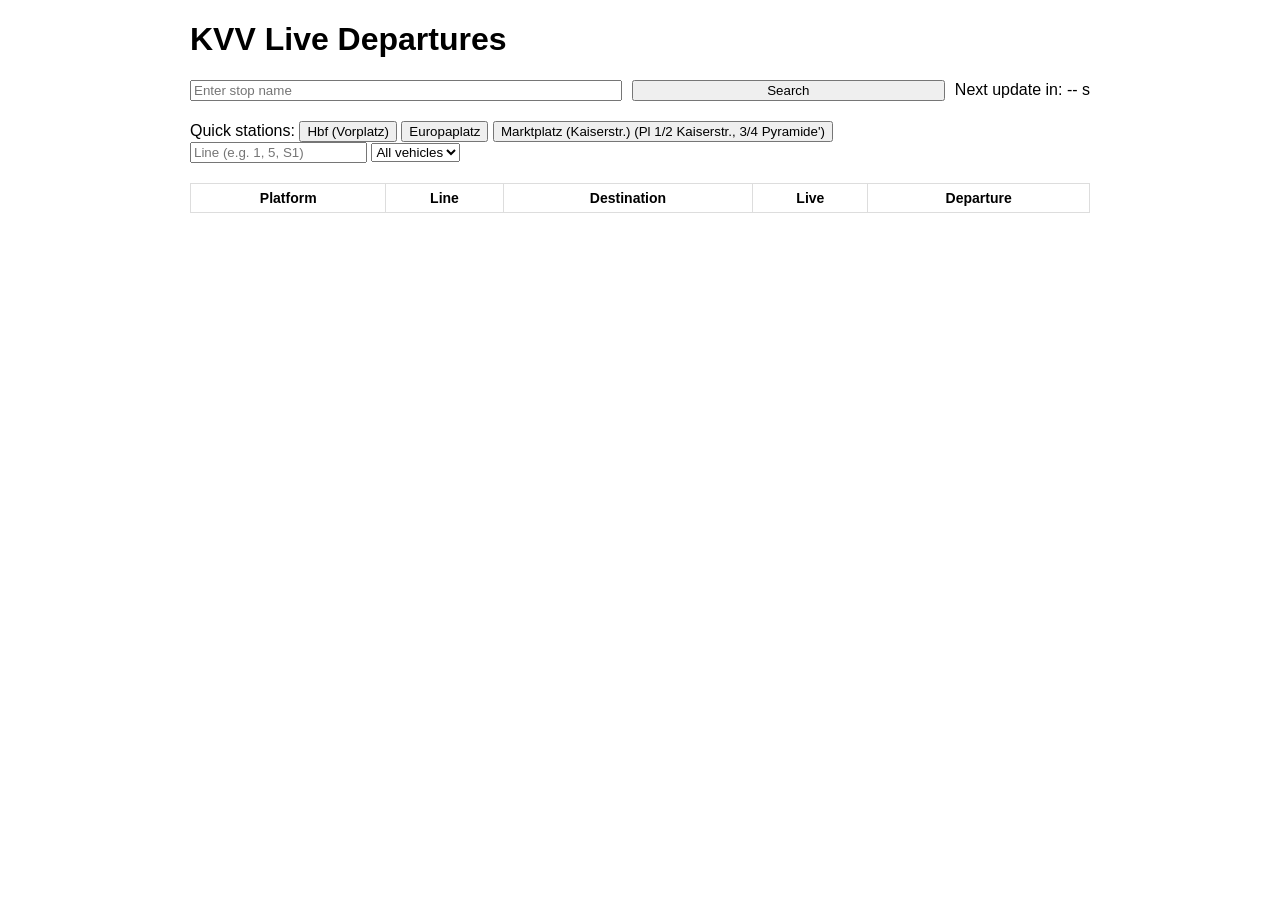
==== Templates/index.html @ bb1107d9 "Add initial implementation of KVV Live Departures app with Flask, HTML, CSS, and JavaScript" ====
<!DOCTYPE html>
<html lang="en">
<head>
    <meta charset="UTF-8">
    <meta name="viewport" content="width=device-width, initial-scale=1.0">
    <title>KVV Live Departures</title>

    <link rel="stylesheet" href="/static/style.css">
</head>
<body>

<div class="container">
    <h1>KVV Live Departures</h1>

    <!-- Search -->
    <div class="search-bar">
        <input type="text" id="stopInput" placeholder="Enter stop name">
        <button onclick="searchStop()">Search</button>
        <span id="countdown">Next update in: -- s</span>
    </div>

    <!-- Quick Stations -->
    <div class="quick-stations">
        <span>Quick stations:</span>

        <button onclick="quickSearch('Hauptbahnhof Vorplatz')">
            Hbf (Vorplatz)
        </button>

        <button onclick="quickSearch('Europaplatz')">
            Europaplatz
        </button>

        <!-- SPECIAL CASE: direct station ID  DEPRICATED--> 
		<!--
        <button onclick="quickSearchById('7001011', 'Karlsruhe, Marktplatz (Pyramide)')">
            Marktplatz (Pyramide)
        </button>
		--!>
        <button onclick="quickSearch('Marktplatz')">
            Marktplatz (Kaiserstr.) (Pl 1/2 Kaiserstr., 3/4 Pyramide')
        </button>
    </div>
	

    <!-- Filters -->
    <div class="filters">
        <input
            type="text"
            id="lineFilter"
            placeholder="Line (e.g. 1, 5, S1)"
            oninput="applyFilter()"
        >

        <select id="typeFilter" onchange="applyFilter()">
            <option value="">All vehicles</option>
            <option value="tram">Tram</option>
            <option value="bus">Bus</option>
            <option value="s">S-Bahn</option>
        </select>
    </div>

    <!-- Station name from API -->
    <h2 id="stationHeader" class="station-header"></h2>

    <!-- Departures Table -->
    <table id="departuresTable">
        <thead>
            <tr>
                <th>Platform</th>
                <th>Line</th>
                <th>Destination</th>
                <th>Live</th>
                <th>Departure</th>
            </tr>
        </thead>
        <tbody></tbody>
    </table>
</div>

<!-- Popup -->
<div id="popup" class="popup">
    <div class="popup-content">
        <span class="close" onclick="closePopup()">&times;</span>
        <h2 id="popupHeader"></h2>

        <table id="futureTable">
            <thead>
                <tr>
                    <th>Platform</th>
                    <th>Departure</th>
                    <th>Live</th>
                </tr>
            </thead>
            <tbody></tbody>
        </table>
    </div>
</div>

<script src="/static/script.js"></script>
</body>
</html>
---- static/style.css ----
/* ------------------- Mobile responsiveness ------------------- */
body {
    font-family: Arial, sans-serif;
    margin: 0;
    padding: 0 10px;
}

.container {
    max-width: 900px;
    margin: auto;
}

.search-bar {
    display: flex;
    flex-wrap: wrap;
    gap: 10px;
    align-items: center;
    margin-bottom: 20px;
}

.search-bar input,
.search-bar button,
.search-bar select {
    flex: 1 1 auto;
    min-width: 100px;
}

/* ------------------- Table ------------------- */
table {
    width: 100%;
    border-collapse: collapse;
    font-size: 14px;
}

th, td {
    border: 1px solid #ddd;
    padding: 6px;
    text-align: center;
}

tr:hover {
    background-color: #f1f1f1;
    cursor: pointer;
}

/* ------------------- Popup ------------------- */
.popup {
    display: none;
    position: fixed;
    top: 0;
    left: 0;
    width: 100%;
    height: 100%;
    background: rgba(0,0,0,0.5);
    z-index: 1000;
}

.popup-content {
    background: white;
    margin: 50px auto;
    padding: 20px;
    width: 90%;
    max-width: 500px;
    max-height: 80%;
    overflow-y: auto;
    position: relative;
    border-radius: 8px;
}

.close {
    position: absolute;
    top: 10px;
    right: 20px;
    font-size: 28px;
    cursor: pointer;
}

/* ------------------- Platform header styling ------------------- */
.platform-header {
    background-color: #f0f0f0;
    font-weight: bold;
    text-align: left;
    padding-left: 10px;
    border-top: 2px solid #ccc;
}

/* ------------------- Line icons ------------------- */
.line-icon {
    width: 20px;
    height: 20px;
    vertical-align: middle;
    margin-right: 5px;
}

/* ------------------- Hover effect ------------------- */
#departuresTable tbody tr:hover {
    background-color: #e8f0ff;
}

/* ------------------- Loading animation ------------------- */
#loading {
    display: none;
    text-align: center;
    padding: 20px 0;
}

.spinner {
    border: 4px solid #f3f3f3;
    border-top: 4px solid #3498db;
    border-radius: 50%;
    width: 30px;
    height: 30px;
    animation: spin 1s linear infinite;
    display: inline-block;
}

@keyframes spin {
    0% { transform: rotate(0deg); }
    100% { transform: rotate(360deg); }
}
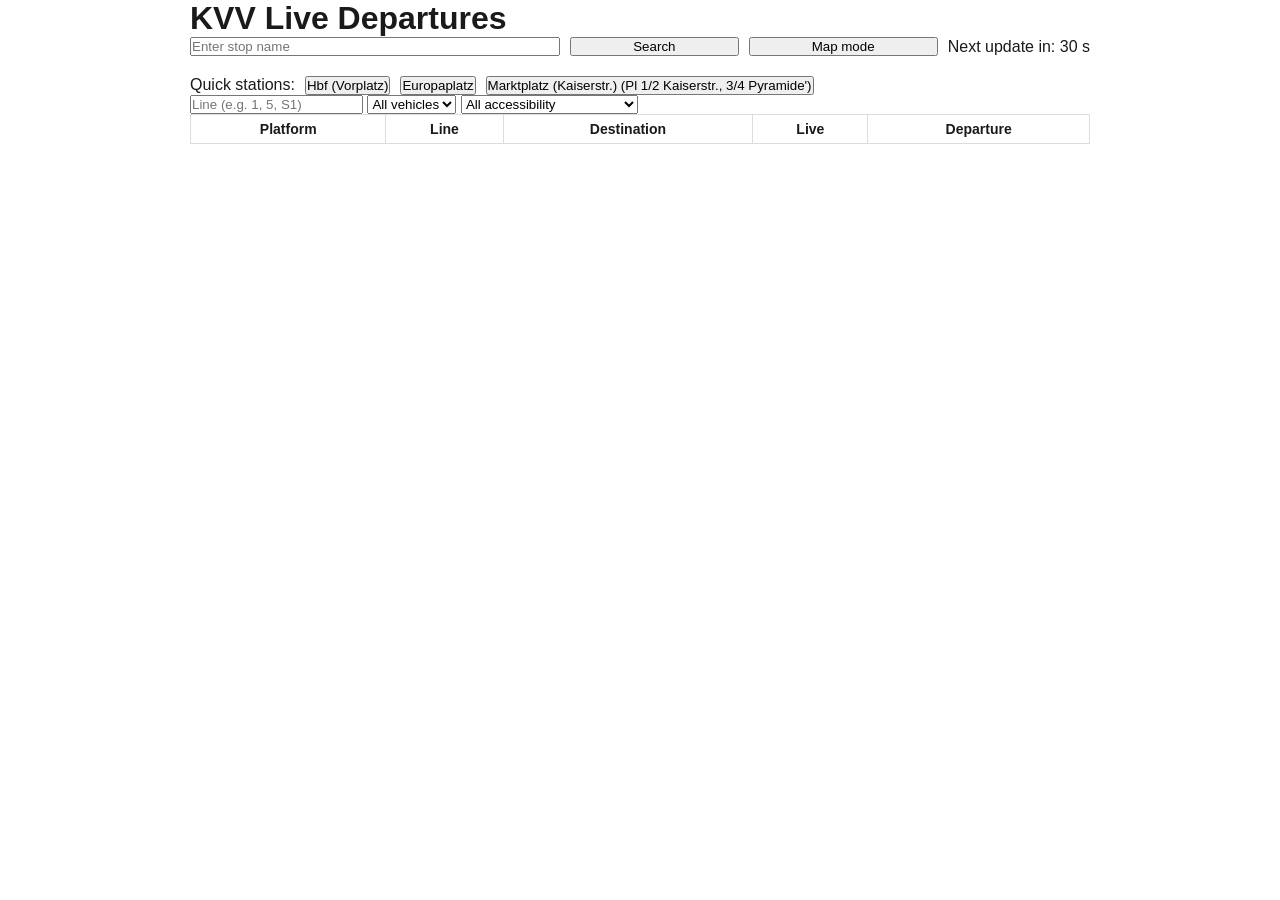
==== commit 0bf893e7: "Implement URL-based state and map-stop distance validation Co-authored-by: Fuad-R <90257746+Fuad-R@u" ====
--- a/Templates/index.html
+++ b/Templates/index.html
@@ -16,6 +16,7 @@
     <div class="search-bar">
         <input type="text" id="stopInput" placeholder="Enter stop name">
         <button onclick="searchStop()">Search</button>
+        <button onclick="setMapMode(true)">Map mode</button>
         <span id="countdown">Next update in: -- s</span>
     </div>
 
@@ -57,6 +58,12 @@
             <option value="tram">Tram</option>
             <option value="bus">Bus</option>
             <option value="s">S-Bahn</option>
+        </select>
+
+        <select id="accessibilityFilter" onchange="applyFilter()">
+            <option value="">All accessibility</option>
+            <option value="yes">Wheelchair accessible</option>
+            <option value="no">Not wheelchair accessible</option>
         </select>
     </div>
 
--- a/static/style.css
+++ b/static/style.css
@@ -1,3 +1,1341 @@
+* {
+    margin: 0;
+    padding: 0;
+    box-sizing: border-box;
+}
+
+:root {
+    --primary: #c30a37;
+    --primary-dark: #a90830;
+    --secondary: #c30a37;
+    --success: #4CAF50;
+    --danger: #ff5252;
+    --warning: #ff9800;
+
+    --bg-primary: #ffffff;
+    --bg-secondary: #f8f9fa;
+    --bg-tertiary: #f0f1f5;
+    --text-primary: #1a1a1a;
+    --text-secondary: #666666;
+    --text-tertiary: #999999;
+    --border: #e8e9f0;
+    --shadow: 0 2px 8px rgba(0, 0, 0, 0.1);
+    --shadow-lg: 0 8px 24px rgba(0, 0, 0, 0.12);
+    --announcement-bg: #fff176;
+    --announcement-text: #333333;
+    --announcement-edit-bg: rgba(0, 0, 0, 0.05);
+    --announcement-edit-hover: rgba(0, 0, 0, 0.1);
+}
+
+body.dark-mode {
+    /* Dark background colors - Deep blues and grays */
+    --bg-primary: #0f1419;
+    --bg-secondary: #1a1f2e;
+    --bg-tertiary: #252d3d;
+
+    /* Text colors - Light for contrast */
+    --text-primary: #e8eaed;
+    --text-secondary: #b0b3b8;
+    --text-tertiary: #80868b;
+
+    /* Border - Subtle dark borders */
+    --border: #2d333b;
+
+    /* Shadows - More visible in dark mode */
+    --shadow: 0 2px 8px rgba(0, 0, 0, 0.5);
+    --shadow-lg: 0 8px 24px rgba(0, 0, 0, 0.6);
+    --announcement-bg: #fdd835;
+    --announcement-text: #212121;
+    --announcement-edit-bg: rgba(0, 0, 0, 0.1);
+    --announcement-edit-hover: rgba(0, 0, 0, 0.2);
+}
+
+.header-tabs {
+    display: flex;
+    gap: 8px;
+    margin: 0 20px;
+}
+
+@media (max-width: 600px) {
+    .header-tabs {
+        margin: 0 10px;
+    }
+    .tab-btn {
+        padding: 6px 12px;
+        font-size: 14px;
+    }
+}
+
+.tab-btn {
+    background: rgba(255, 255, 255, 0.1);
+    border: 1px solid rgba(255, 255, 255, 0.2);
+    color: white;
+    padding: 8px 16px;
+    border-radius: 8px;
+    cursor: pointer;
+    font-weight: 600;
+    transition: all 0.3s;
+}
+
+.tab-btn:hover {
+    background: rgba(255, 255, 255, 0.2);
+}
+
+.tab-btn.active {
+    background: white;
+    color: var(--primary);
+}
+
+.tab-content {
+    display: none;
+}
+
+.tab-content.active {
+    display: block;
+}
+
+.announcement-bar {
+    background-color: var(--announcement-bg);
+    color: var(--announcement-text);
+    height: var(--announcement-height, auto);
+    padding: 8px 15px;
+    display: flex;
+    align-items: center;
+    justify-content: space-between;
+    overflow: hidden;
+    white-space: nowrap;
+    position: relative;
+    border-bottom: 1px solid rgba(0,0,0,0.1);
+    z-index: 10;
+}
+
+.announcement-content {
+    flex: 1;
+    overflow: hidden;
+    position: relative;
+    display: flex;
+    align-items: center;
+}
+
+#announcementText {
+    display: inline-block;
+    padding-left: 100%;
+    animation: marquee var(--announcement-speed, 20s) linear infinite;
+    font-weight: 600;
+    font-size: var(--announcement-font-size, 14px);
+}
+
+.announcement-controls {
+    display: flex;
+    gap: 5px;
+    margin-left: 10px;
+}
+
+@keyframes marquee {
+    0% { transform: translateX(0); }
+    100% { transform: translateX(-100%); }
+}
+
+.edit-announcement-btn {
+    background: var(--announcement-edit-bg);
+    border: 1px solid rgba(0, 0, 0, 0.1);
+    border-radius: 4px;
+    padding: 4px;
+    cursor: pointer;
+    display: flex;
+    align-items: center;
+    justify-content: center;
+    margin-left: 10px;
+    transition: all 0.2s;
+}
+
+.edit-announcement-btn:hover {
+    background: var(--announcement-edit-hover);
+}
+
+.edit-announcement-btn svg {
+    width: 16px;
+    height: 16px;
+    color: var(--announcement-text);
+}
+
+#map {
+    z-index: 1;
+}
+
+.locate-btn {
+    background: white;
+    border: none;
+    width: 34px;
+    height: 34px;
+    border-radius: 4px;
+    cursor: pointer;
+    display: flex;
+    align-items: center;
+    justify-content: center;
+    box-shadow: 0 1px 5px rgba(0,0,0,0.4);
+    transition: background-color 0.2s;
+}
+
+.locate-btn:hover {
+    background-color: #f4f4f4;
+}
+
+.locate-btn svg {
+    width: 20px;
+    height: 20px;
+    color: #333;
+}
+
+body.dark-mode .locate-btn {
+    background: var(--bg-secondary);
+}
+
+body.dark-mode .locate-btn svg {
+    color: var(--text-primary);
+}
+
+body.dark-mode .locate-btn:hover {
+    background-color: var(--bg-tertiary);
+}
+
+.user-location-marker {
+    background-color: #2196F3;
+    border: 2px solid white;
+    border-radius: 50%;
+    box-shadow: 0 0 0 2px rgba(33, 150, 243, 0.4);
+}
+
+.map-loading-indicator {
+    position: absolute;
+    top: 10px;
+    right: 10px;
+    z-index: 1000;
+    background: white;
+    padding: 5px 10px;
+    border-radius: 4px;
+    box-shadow: 0 1px 5px rgba(0,0,0,0.4);
+    font-size: 12px;
+    display: none;
+    align-items: center;
+    gap: 8px;
+    color: #333;
+}
+
+body.dark-mode .map-loading-indicator {
+    background: var(--bg-secondary);
+    color: var(--text-primary);
+}
+
+.map-loading-indicator .spinner {
+    width: 14px;
+    height: 14px;
+    border-width: 2px;
+    margin: 0;
+}
+
+/* Invert map colors in dark mode while keeping marker colors somewhat sane */
+body.dark-mode #map .leaflet-tile-container {
+    filter: invert(100%) hue-rotate(180deg) brightness(95%) contrast(90%);
+}
+
+.custom-station-marker {
+    background: transparent;
+    border: none;
+}
+
+body {
+    font-family: -apple-system, BlinkMacSystemFont, 'Segoe UI', Roboto, Oxygen, Ubuntu, Cantarell, sans-serif;
+    background-color: var(--bg-primary);
+    color: var(--text-primary);
+    transition: background-color 0.3s, color 0.3s;
+    overflow-x: hidden;
+}
+
+/* ==================== HEADER ==================== */
+
+.header {
+    background: #c30a37;
+    color: white;
+    padding: 20px;
+    box-shadow: var(--shadow-lg);
+    position: sticky;
+    top: 0;
+    z-index: 100;
+}
+
+.header-content {
+    max-width: 1200px;
+    margin:  auto;
+    display: flex;
+    justify-content: space-between;
+    align-items: center;
+}
+
+.app-title {
+    font-size: 28px;
+    font-weight: 700;
+    letter-spacing: -0.5px;
+    display: flex;
+    align-items: center;
+    gap: 8px;
+}
+
+.header-logo {
+    height: 32px;
+    width: auto;
+    object-fit: contain;
+}
+
+.theme-toggle {
+    background: rgba(255, 255, 255, 0.2);
+    border: none;
+    width: 44px;
+    height: 44px;
+    border-radius: 12px;
+    color: white;
+    cursor: pointer;
+    display: flex;
+    align-items: center;
+    justify-content: center;
+    transition: all 0.3s;
+}
+
+.theme-toggle:hover {
+    background: rgba(255, 255, 255, 0.3);
+    transform: scale(1.05);
+}
+
+.theme-toggle svg {
+    width: 24px;
+    height: 24px;
+}
+
+.moon-icon {
+    display: none;
+}
+
+body.dark-mode .sun-icon {
+    display: none;
+}
+
+body.dark-mode .moon-icon {
+    display: block;
+}
+
+/* ==================== MAIN CONTENT ==================== */
+
+.app-container {
+    display: flex;
+    flex-direction: column;
+    min-height: 100vh;
+}
+
+.main-content {
+    flex: 1;
+    max-width: 1200px;
+    width: 100%;
+    margin: 0 auto;
+    padding: 20px;
+}
+
+/* ==================== SEARCH SECTION ==================== */
+
+.search-section {
+    margin-bottom: 30px;
+}
+
+.search-container {
+    display: flex;
+    gap: 12px;
+    margin-bottom: 8px;
+    width: 100%;
+}
+
+.city-search-container {
+    margin-bottom: 16px;
+}
+
+.city-input {
+    padding: 10px 18px;
+    font-size: 14px;
+    border-radius: 10px;
+    background-color: var(--bg-secondary);
+}
+
+.search-container.city-search-container .favorite-btn,
+.search-container.city-search-container .home-btn {
+    padding-top: 10px;
+    padding-bottom: 10px;
+    height: 40px;
+}
+
+.search-container.city-search-container .favorite-btn svg,
+.search-container.city-search-container .home-btn svg {
+    width: 18px;
+    height: 18px;
+}
+
+.search-input-wrapper {
+    flex: 1;
+    position: relative;
+    display: flex;
+    align-items: center;
+}
+
+.search-input {
+    width: 100%;
+    padding: 14px 18px;
+    border: 2px solid var(--border);
+    border-radius: 12px;
+    font-size: 16px;
+    background-color: var(--bg-primary);
+    color: var(--text-primary);
+    transition: all 0.3s;
+}
+
+#stopInput {
+    padding-right: 75px;
+}
+
+.clear-btn {
+    position: absolute;
+    right: 12px;
+    background: none;
+    border: none;
+    font-size: 24px;
+    color: var(--text-tertiary);
+    cursor: pointer;
+    display: none;
+    align-items: center;
+    justify-content: center;
+    width: 30px;
+    height: 30px;
+    border-radius: 50%;
+    transition: all 0.2s;
+    line-height: 1;
+    padding-bottom: 2px;
+}
+
+.clear-btn:hover {
+    color: var(--text-primary);
+    background-color: var(--bg-tertiary);
+}
+
+.search-input:focus {
+    outline: none;
+    border-color: var(--primary);
+    box-shadow: 0 0 0 3px rgba(102, 126, 234, 0.1);
+}
+
+.search-btn {
+    padding: 14px 18px;
+    background: #c30a37;
+    color: white;
+    border: none;
+    border-radius: 12px;
+    cursor: pointer;
+    display: flex;
+    align-items: center;
+    justify-content: center;
+    font-weight: 600;
+    transition: all 0.3s;
+    box-shadow: var(--shadow);
+    flex-shrink: 0;
+}
+
+.search-btn:hover {
+    transform: translateY(-2px);
+    box-shadow: var(--shadow-lg);
+}
+
+.search-btn:active {
+    transform: translateY(0);
+}
+
+.search-btn svg {
+    width: 20px;
+    height: 20px;
+}
+
+.locate-me-btn-icon {
+    position: absolute;
+    right: 42px;
+    background: none;
+    border: none;
+    color: var(--text-tertiary);
+    cursor: pointer;
+    display: none;
+    align-items: center;
+    justify-content: center;
+    width: 30px;
+    height: 30px;
+    border-radius: 50%;
+    transition: all 0.2s;
+}
+
+.locate-me-btn-icon:hover {
+    color: var(--text-primary);
+    background-color: var(--bg-tertiary);
+}
+
+.locate-me-btn-icon.active {
+    color: var(--primary);
+    background-color: rgba(195, 10, 55, 0.1);
+}
+
+.locate-me-btn-icon svg {
+    width: 18px;
+    height: 18px;
+}
+
+.favorite-btn,
+.home-btn {
+    padding: 14px 18px;
+    background-color: var(--bg-tertiary);
+    border: 2px solid var(--border);
+    border-radius: 12px;
+    color: var(--text-secondary);
+    cursor: pointer;
+    display: flex;
+    align-items: center;
+    justify-content: center;
+    transition: all 0.3s;
+    flex-shrink: 0;
+}
+
+.favorite-btn:hover,
+.home-btn:hover {
+    border-color: var(--primary);
+    color: var(--primary);
+}
+
+.favorite-btn.favorite-active,
+.home-btn.home-active {
+    background-color: rgba(195, 10, 55, 0.1);
+    border-color: var(--primary);
+    color: var(--primary);
+    fill: var(--primary);
+}
+
+.favorite-btn svg,
+.home-btn svg {
+    width: 20px;
+    height: 20px;
+}
+
+.quick-stations {
+    display: flex;
+    gap: 10px;
+    flex-wrap: wrap;
+    margin-top: 12px;
+}
+
+.quick-btn {
+    padding: 10px 16px;
+    background-color: var(--bg-tertiary);
+    border: 1px solid var(--border);
+    border-radius: 8px;
+    color: var(--text-primary);
+    cursor: pointer;
+    font-size: 14px;
+    font-weight: 500;
+    transition: all 0.2s;
+}
+
+.quick-btn:hover {
+    background-color: var(--primary);
+    color: white;
+    border-color: var(--primary);
+    transform: translateY(-1px);
+}
+
+/* ==================== FILTERS SECTION ==================== */
+
+.filters-section {
+    display: flex;
+    gap: 12px;
+    margin-bottom: 24px;
+    flex-wrap: wrap;
+    align-items: center;
+}
+
+.filter-group {
+    display: flex;
+    gap: 12px;
+    flex: 1;
+    min-width: 250px;
+    align-items: center;
+}
+
+.filter-input,
+.filter-select,
+.station-dropdown {
+    padding: 12px 16px;
+    border: 2px solid var(--border);
+    border-radius: 8px;
+    background-color: var(--bg-primary);
+    color: var(--text-primary);
+    font-size: 14px;
+    transition: all 0.2s;
+}
+
+.filter-input {
+    flex: 1;
+}
+
+.filter-select,
+.station-dropdown {
+    cursor: pointer;
+}
+
+.filter-input:focus,
+.filter-select:focus,
+.station-dropdown:focus {
+    outline: none;
+    border-color: var(--primary);
+    box-shadow: 0 0 0 3px rgba(102, 126, 234, 0.1);
+}
+
+.wheelchair-toggle {
+    position: relative;
+    display: flex;
+    align-items: center;
+    gap: 8px;
+    cursor: pointer;
+    background-color: var(--bg-primary);
+    border: 2px solid var(--border);
+    padding: 8px 12px;
+    border-radius: 8px;
+    transition: all 0.3s;
+    user-select: none;
+}
+
+.wheelchair-toggle:hover {
+    border-color: var(--primary);
+}
+
+.wheelchair-toggle input {
+    position: absolute;
+    opacity: 0;
+    cursor: pointer;
+    height: 0;
+    width: 0;
+}
+
+.toggle-slider {
+    position: relative;
+    width: 36px;
+    height: 20px;
+    background-color: var(--bg-tertiary);
+    border-radius: 20px;
+    transition: 0.3s;
+}
+
+.toggle-slider:before {
+    content: "";
+    position: absolute;
+    height: 14px;
+    width: 14px;
+    left: 3px;
+    bottom: 3px;
+    background-color: white;
+    border-radius: 50%;
+    transition: 0.3s;
+    box-shadow: 0 1px 3px rgba(0,0,0,0.2);
+}
+
+.wheelchair-toggle input:checked + .toggle-slider {
+    background-color: var(--primary);
+}
+
+.wheelchair-toggle input:checked + .toggle-slider:before {
+    transform: translateX(16px);
+}
+
+.wheelchair-emoji {
+    font-size: 18px;
+    line-height: 1;
+    color: var(--text-secondary);
+    transition: color 0.3s;
+}
+
+.wheelchair-toggle input:checked ~ .wheelchair-emoji {
+    color: var(--primary);
+}
+
+.experimental-toggle-container {
+    display: flex;
+    align-items: center;
+    gap: 8px;
+    margin-left: auto;
+}
+
+.experimental-toggle {
+    position: relative;
+    display: inline-block;
+    width: 34px;
+    height: 18px;
+}
+
+.experimental-toggle input {
+    opacity: 0;
+    width: 0;
+    height: 0;
+}
+
+.experimental-toggle .toggle-slider {
+    position: absolute;
+    cursor: pointer;
+    top: 0;
+    left: 0;
+    right: 0;
+    bottom: 0;
+    background-color: var(--bg-tertiary);
+    transition: .3s;
+    border-radius: 34px;
+    border: 1px solid var(--border);
+}
+
+.experimental-toggle .toggle-slider:before {
+    position: absolute;
+    content: "";
+    height: 12px;
+    width: 12px;
+    left: 2px;
+    bottom: 2px;
+    background-color: white;
+    transition: .3s;
+    border-radius: 50%;
+}
+
+.experimental-toggle input:checked + .toggle-slider {
+    background-color: var(--primary);
+    border-color: var(--primary);
+}
+
+.experimental-toggle input:checked + .toggle-slider:before {
+    transform: translateX(16px);
+}
+
+.experimental-label {
+    font-size: 13px;
+    color: var(--text-secondary);
+    font-weight: 500;
+}
+
+body.dark-mode .wheelchair-emoji {
+    color: var(--text-primary);
+}
+
+.departure-wheelchair-icon {
+    font-size: 14px;
+    margin-left: 6px;
+    vertical-align: middle;
+}
+
+/* ==================== DEBUG SECTION ==================== */
+
+.debug-form {
+    display: flex;
+    flex-direction: column;
+}
+
+.debug-form label {
+    font-size: 14px;
+    font-weight: 600;
+    margin-bottom: 6px;
+    color: var(--text-secondary);
+}
+
+.debug-edit-btn {
+    background: none;
+    border: none;
+    cursor: pointer;
+    font-size: 14px;
+    color: var(--text-tertiary);
+    margin-left: 8px;
+    padding: 0 4px;
+    transition: color 0.2s;
+}
+
+.debug-edit-btn:hover {
+    color: var(--primary);
+}
+
+/* ==================== STATION SECTION ==================== */
+
+.station-section {
+    display: flex;
+    justify-content: space-between;
+    align-items: center;
+    margin-bottom: 24px;
+    padding-bottom: 16px;
+    border-bottom: 2px solid var(--border);
+}
+
+.station-name {
+    font-size: 28px;
+    font-weight: 700;
+    color: var(--text-primary);
+    margin: 0;
+    word-break: break-word;
+}
+
+.countdown-badge {
+    background: #c30a37;
+    color: white;
+    padding: 8px 16px;
+    border-radius: 20px;
+    font-size: 13px;
+    font-weight: 600;
+    min-width: 120px;
+    text-align: center;
+}
+
+/* ==================== LOADING ==================== */
+
+.loading-container {
+    display: none;
+    text-align: center;
+    padding: 60px 20px;
+}
+
+.spinner {
+    width: 40px;
+    height: 40px;
+    border: 3px solid var(--bg-tertiary);
+    border-top-color: var(--primary);
+    border-radius: 50%;
+    animation: spin 0.8s linear infinite;
+    margin: 0 auto 16px;
+}
+
+@keyframes spin {
+    to { transform: rotate(360deg); }
+}
+
+.loading-container p {
+    color: var(--text-secondary);
+    font-size: 14px;
+}
+
+/* ==================== DEPARTURES GRID ==================== */
+
+.departures-section {
+    margin-bottom: 40px;
+}
+
+.departures-grid {
+    display: grid;
+    grid-template-columns: repeat(auto-fit, minmax(300px, 1fr));
+    gap: 20px;
+}
+
+.platform-column {
+    background-color: var(--bg-secondary);
+    border: 1px solid var(--border);
+    border-radius: 12px;
+    overflow: hidden;
+    display: flex;
+    flex-direction: column;
+    box-shadow: var(--shadow);
+}
+
+.platform-header-title {
+    background: #c30a37;
+    color: white;
+    padding: 16px;
+    font-weight: 700;
+    font-size: 14px;
+    text-transform: uppercase;
+    letter-spacing: 0.5px;
+    text-align: center;
+    border-bottom: 2px solid var(--border);
+    display: flex;
+    align-items: center;
+    justify-content: center;
+}
+
+.platform-title-with-icons {
+    display: flex;
+    align-items: center;
+    justify-content: center;
+    gap: 12px;
+    width: 100%;
+}
+
+.platform-title-with-icons span {
+    white-space: nowrap;
+}
+
+.platform-service-icons {
+    display: flex;
+    gap: 8px;
+    align-items: center;
+}
+
+.platform-service-icon {
+    width: 24px;
+    height: 24px;
+    transition: transform 0.2s;
+}
+
+.platform-service-icon:hover {
+    transform: scale(1.1);
+}
+
+.map-popup-departures {
+    margin-top: 10px;
+    display: flex;
+    flex-direction: column;
+    gap: 10px;
+    min-width: 220px;
+}
+
+.map-popup-platform {
+    border-top: 1px solid var(--border);
+    padding-top: 8px;
+}
+
+.map-popup-platform-header {
+    display: flex;
+    align-items: center;
+    justify-content: space-between;
+}
+
+.map-popup-platform-title {
+    display: flex;
+    align-items: center;
+    gap: 8px;
+}
+
+.map-popup-platform-icons {
+    display: flex;
+    align-items: center;
+    gap: 6px;
+}
+
+.map-popup-platform-icons .platform-service-icon {
+    width: 16px;
+    height: 16px;
+}
+
+.map-popup-platform-toggle {
+    width: 100%;
+    background: none;
+    border: none;
+    padding: 0;
+    display: flex;
+    align-items: center;
+    justify-content: space-between;
+    cursor: pointer;
+    color: inherit;
+    text-align: left;
+}
+
+.map-popup-toggle-icon {
+    font-weight: 700;
+    color: var(--text-secondary);
+    padding-left: 8px;
+}
+
+.map-popup-platform-content {
+    display: none;
+    padding-top: 6px;
+}
+
+.map-popup-platform-content.is-open {
+    display: block;
+}
+
+.map-popup-departure {
+    display: flex;
+    align-items: center;
+    justify-content: space-between;
+    gap: 12px;
+    padding: 4px 0;
+}
+
+.map-popup-departure .line-info {
+    margin-bottom: 0;
+}
+
+.map-popup-line .line-number {
+    font-size: 14px;
+}
+
+.map-popup-time {
+    font-size: 16px;
+    font-weight: 700;
+    color: var(--text-primary);
+    white-space: nowrap;
+}
+
+.map-popup-loading,
+.map-popup-empty,
+.map-popup-error {
+    margin-top: 8px;
+    font-size: 12px;
+    color: var(--text-secondary);
+}
+
+.departure-card {
+    background-color: var(--bg-primary);
+    border-bottom: 1px solid var(--border);
+    border-left: 4px solid;
+    padding: 16px;
+    cursor: pointer;
+    transition: all 0.2s;
+}
+
+.departure-card:last-child {
+    border-bottom: none;
+}
+
+.departure-card:hover {
+    background-color: var(--bg-secondary);
+    transform: translateX(4px);
+    box-shadow: inset 0 0 0 2px var(--primary);
+}
+
+.platform-label {
+    font-size: 12px;
+    color: var(--text-tertiary);
+    text-transform: uppercase;
+    letter-spacing: 0.5px;
+    margin-bottom: 8px;
+    font-weight: 600;
+}
+
+.line-info {
+    display: flex;
+    align-items: center;
+    gap: 12px;
+    margin-bottom: 12px;
+}
+
+.line-icon {
+    width: 28px;
+    height: 28px;
+    display: flex;
+    align-items: center;
+    justify-content: center;
+    flex-shrink: 0;
+}
+
+.line-icon img {
+    width: 100%;
+    height: 100%;
+}
+
+.line-number {
+    display: flex;
+    align-items: center;
+    font-size: 18px;
+    font-weight: 700;
+    color: var(--text-primary);
+    min-width: 40px;
+}
+
+.direction {
+    color: var(--text-secondary);
+    font-size: 13px;
+    margin-top: 2px;
+    word-break: break-word;
+}
+
+.time-section {
+    display: flex;
+    justify-content: space-between;
+    align-items: center;
+    margin-top: 12px;
+}
+
+.departure-time {
+    font-size: 24px;
+    font-weight: 700;
+    color: var(--text-primary);
+    word-break: break-word;
+}
+
+.realtime-badge {
+    background-color: rgba(76, 175, 80, 0.2);
+    color: var(--success);
+    padding: 4px 10px;
+    border-radius: 6px;
+    font-size: 10px;
+    font-weight: 600;
+    text-transform: uppercase;
+    white-space: nowrap;
+}
+
+.departure-time-container {
+    display: flex;
+    flex-direction: column;
+}
+
+.scheduled-time-strikethrough {
+    text-decoration: line-through;
+    color: var(--text-tertiary);
+    font-size: 18px;
+    margin-right: 8px;
+}
+
+.estimated-time-delayed {
+    color: #f44336; /* Red color for delayed time */
+}
+
+.delay-minutes-label {
+    font-size: 14px;
+    color: #f44336;
+    margin-left: 4px;
+    font-weight: 600;
+}
+
+.delay-info {
+    color: #f44336 !important;
+}
+
+.unit {
+    font-size: 0.6em;
+    vertical-align: super;
+}
+
+/* ==================== ERROR BOX ==================== */
+
+.error-box {
+    background-color: var(--danger);
+    color: white;
+    padding: 20px;
+    border-radius: 12px;
+    margin-bottom: 24px;
+    position: relative;
+    box-shadow: var(--shadow);
+    text-align: center;
+    animation: fadeIn 0.3s ease-out;
+}
+
+.error-box p {
+    margin: 0;
+    font-weight: 600;
+}
+
+.error-close {
+    position: absolute;
+    top: 10px;
+    right: 12px;
+    background: none;
+    border: none;
+    color: white;
+    font-size: 24px;
+    cursor: pointer;
+    line-height: 1;
+    padding: 4px;
+    opacity: 0.8;
+    transition: opacity 0.2s;
+}
+
+.error-close:hover {
+    opacity: 1;
+}
+
+/* ==================== MODAL ==================== */
+
+.modal {
+    display: none;
+    position: fixed;
+    top: 0;
+    left: 0;
+    width: 100%;
+    height: 100%;
+    background: rgba(0, 0, 0, 0.5);
+    z-index: 1000;
+    backdrop-filter: blur(4px);
+    animation: fadeIn 0.2s;
+}
+
+@keyframes fadeIn {
+    from { opacity: 0; }
+    to { opacity: 1; }
+}
+
+.modal-content {
+    background-color: var(--bg-primary);
+    margin: 60px auto;
+    padding: 30px;
+    width: 90%;
+    max-width: 600px;
+    max-height: 80vh;
+    overflow-y: auto;
+    border-radius: 16px;
+    box-shadow: var(--shadow-lg);
+    position: relative;
+    animation: slideUp 0.3s;
+}
+
+@keyframes slideUp {
+    from {
+        opacity: 0;
+        transform: translateY(20px);
+    }
+    to {
+        opacity: 1;
+        transform: translateY(0);
+    }
+}
+
+.modal-close {
+    position: absolute;
+    top: 16px;
+    right: 16px;
+    background: none;
+    border: none;
+    font-size: 32px;
+    cursor: pointer;
+    color: var(--text-secondary);
+    transition: color 0.2s;
+    width: 40px;
+    height: 40px;
+    display: flex;
+    align-items: center;
+    justify-content: center;
+}
+
+.modal-close:hover {
+    color: var(--text-primary);
+}
+
+.modal-title {
+    color: var(--text-primary);
+    font-size: 24px;
+    font-weight: 700;
+    margin: 0 0 20px 0;
+}
+
+/* ==================== STATION LIST ==================== */
+
+.station-list {
+    display: flex;
+    flex-direction: column;
+    gap: 12px;
+}
+
+.station-option {
+    padding: 16px;
+    border: 2px solid var(--border);
+    border-radius: 10px;
+    background-color: var(--bg-primary);
+    cursor: pointer;
+    transition: all 0.2s;
+    word-break: break-word;
+}
+
+.station-option:hover {
+    border-color: var(--primary);
+    background-color: var(--bg-secondary);
+    transform: translateY(-2px);
+}
+
+.station-option-name {
+    font-weight: 700;
+    font-size: 15px;
+    color: var(--text-primary);
+    margin-bottom: 6px;
+}
+
+.station-option-id {
+    color: var(--text-tertiary);
+    font-size: 12px;
+}
+
+/* ==================== FAVORITES SECTION ==================== */
+
+.favorites-section {
+    background-color: var(--bg-secondary);
+    border: 1px solid var(--border);
+    border-radius: 12px;
+    padding: 16px;
+    margin-top: 16px;
+}
+
+.favorites-header {
+    display: flex;
+    justify-content: space-between;
+    align-items: center;
+    margin-bottom: 12px;
+}
+
+.favorites-header h3 {
+    margin: 0;
+    font-size: 14px;
+    font-weight: 700;
+    color: var(--text-primary);
+    text-transform: uppercase;
+    letter-spacing: 0.5px;
+}
+
+.favorites-grid {
+    display: grid;
+    grid-template-columns: repeat(auto-fill, minmax(140px, 1fr));
+    gap: 12px;
+}
+
+.favorite-btn-wrapper {
+    position: relative;
+    display: flex;
+    align-items: stretch;
+}
+
+.favorite-quick-btn {
+    flex: 1;
+    padding: 10px 35px 10px 12px;
+    background-color: var(--bg-primary);
+    border: 1px solid var(--border);
+    border-radius: 8px;
+    color: var(--text-primary);
+    font-size: 13px;
+    font-weight: 500;
+    text-align: left;
+    cursor: pointer;
+    transition: all 0.2s;
+    white-space: nowrap;
+    overflow: hidden;
+    text-overflow: ellipsis;
+    box-shadow: var(--shadow);
+}
+
+.favorite-quick-btn:hover {
+    border-color: var(--primary);
+    background-color: var(--bg-tertiary);
+    transform: translateY(-2px);
+    box-shadow: var(--shadow-lg);
+}
+
+.remove-favorite-x {
+    position: absolute;
+    right: 0;
+    top: 0;
+    bottom: 0;
+    width: 32px;
+    background: transparent;
+    border: none;
+    color: var(--text-tertiary);
+    font-size: 18px;
+    cursor: pointer;
+    display: flex;
+    align-items: center;
+    justify-content: center;
+    border-radius: 0 8px 8px 0;
+    transition: all 0.2s;
+}
+
+.remove-favorite-x:hover {
+    color: var(--danger);
+    background-color: rgba(255, 82, 82, 0.1);
+}
+
+
 /* ------------------- Mobile responsiveness ------------------- */
 body {
     font-family: Arial, sans-serif;
@@ -101,7 +1439,13 @@
 #loading {
     display: none;
     text-align: center;
-    padding: 20px 0;
+    padding: 30px 0;
+}
+
+#loading p {
+    margin: 10px 0 0 0;
+    color: #666;
+    font-size: 14px;
 }
 
 .spinner {
@@ -118,3 +1462,253 @@
     0% { transform: rotate(0deg); }
     100% { transform: rotate(360deg); }
 }
+
+/* ------------------- Station Selection ------------------- */
+.station-option {
+    padding: 12px;
+    border: 1px solid #ddd;
+    margin-bottom: 10px;
+    border-radius: 4px;
+    cursor: pointer;
+    transition: all 0.2s;
+}
+
+.station-option:hover {
+    background-color: #f0f0f0;
+    border-color: #3498db;
+    transform: translateX(4px);
+}
+
+#stationList {
+    max-height: 400px;
+    overflow-y: auto;
+}
+
+@media (max-width: 768px) {
+    .main-content {
+        padding: 16px;
+    }
+
+    .header-content {
+        flex-direction: row;
+    }
+
+    .app-title {
+        font-size: 24px;
+        gap: 6px;
+    }
+
+    .header-logo {
+        height: 28px;
+    }
+
+    .search-section {
+        margin-bottom: 20px;
+    }
+
+    .search-container {
+        gap: 8px;
+    }
+
+    .favorite-btn,
+    .home-btn {
+        padding: 12px 14px;
+    }
+
+    .quick-stations {
+        gap: 8px;
+    }
+
+    .quick-btn {
+        flex: 1;
+        min-width: 100px;
+    }
+
+    .filters-section {
+        flex-direction: column;
+        gap: 12px;
+    }
+
+    .filter-group {
+        flex-direction: column;
+        min-width: 100%;
+    }
+
+    .filter-input,
+    .filter-select,
+    .station-dropdown {
+        width: 100%;
+    }
+
+    .station-section {
+        flex-direction: column;
+        align-items: flex-start;
+        gap: 12px;
+    }
+
+    .station-section > div {
+        width: 100%;
+        justify-content: space-between;
+    }
+
+    .station-name {
+        font-size: 22px;
+    }
+
+    .countdown-badge {
+        align-self: flex-start;
+        min-width: 120px;
+    }
+
+    .departures-grid {
+        grid-template-columns: repeat(auto-fit, minmax(250px, 1fr));
+        gap: 16px;
+    }
+
+    .platform-header-title {
+        padding: 12px;
+        font-size: 13px;
+    }
+
+    .departure-card {
+        padding: 12px;
+    }
+
+    .line-number {
+        font-size: 16px;
+    }
+
+    .direction {
+        font-size: 12px;
+    }
+
+    .departure-time {
+        font-size: 20px;
+    }
+
+    .modal-content {
+        margin: 40px auto;
+        width: 95%;
+        padding: 20px;
+    }
+
+    .departure-time {
+        font-size: 20px;
+    }
+
+    .favorites-grid {
+        grid-template-columns: repeat(auto-fill, minmax(120px, 1fr));
+        gap: 8px;
+    }
+
+    .favorite-quick-btn {
+        padding: 8px 30px 8px 10px;
+        font-size: 12px;
+    }
+}
+
+@media (max-width: 480px) {
+    .favorites-grid {
+        grid-template-columns: repeat(auto-fill, minmax(110px, 1fr));
+        gap: 8px;
+    }
+
+    .favorite-quick-btn {
+        padding: 8px 30px 8px 10px;
+        font-size: 11px;
+    }
+
+    .remove-favorite-x {
+        width: 28px;
+        font-size: 16px;
+    }
+
+    .header {
+        padding: 16px;
+    }
+
+    .app-title {
+        font-size: 20px;
+        gap: 4px;
+    }
+
+    .header-logo {
+        height: 24px;
+    }
+
+    .search-container {
+        gap: 6px;
+    }
+
+    .favorite-btn,
+    .home-btn {
+        padding: 10px 12px;
+    }
+
+    .search-btn {
+        padding: 12px 16px;
+    }
+
+    .station-name {
+        font-size: 20px;
+    }
+
+    .countdown-badge {
+        font-size: 12px;
+        padding: 6px 12px;
+        min-width: 100px;
+    }
+
+    .departures-grid {
+        grid-template-columns: 1fr;
+        gap: 12px;
+    }
+
+    .platform-header-title {
+        padding: 10px;
+        font-size: 12px;
+    }
+
+    .departure-card {
+        padding: 10px;
+    }
+
+    .line-info {
+        gap: 10px;
+    }
+
+    .line-icon {
+        width: 24px;
+        height: 24px;
+    }
+
+    .line-number {
+        font-size: 14px;
+    }
+
+    .direction {
+        font-size: 11px;
+    }
+
+    .departure-time {
+        font-size: 18px;
+    }
+
+    .realtime-badge {
+        font-size: 9px;
+        padding: 3px 8px;
+    }
+
+    .modal-content {
+        margin: 20px auto;
+        padding: 16px;
+    }
+
+    .modal-title {
+        font-size: 20px;
+    }
+
+    .modal-close {
+        font-size: 28px;
+    }
+}
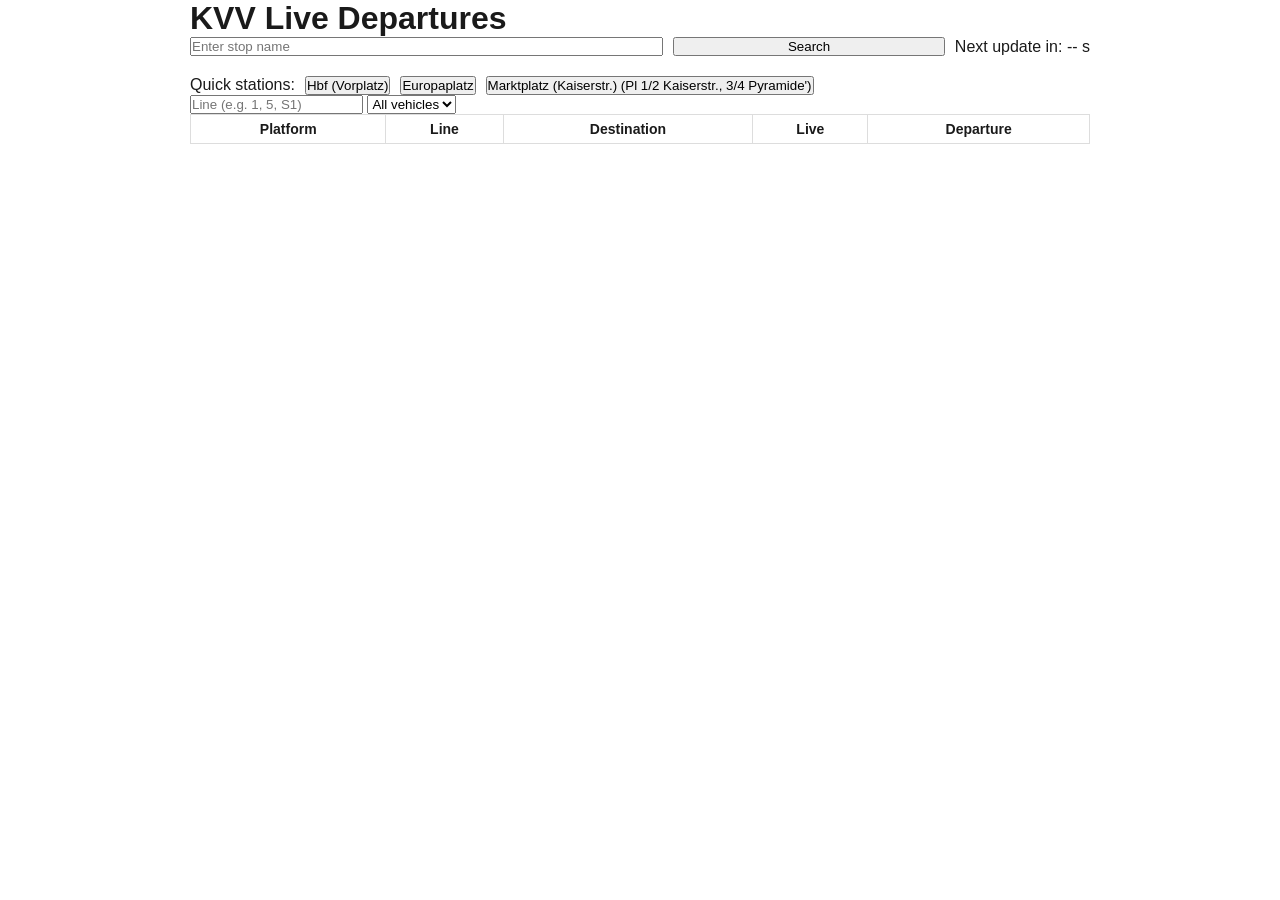
==== commit cfddbc96: "Revert "Merge pull request #2 from Fuad-R/copilot/rework-url-structure" This reverts commit 9d7c6d24" ====
--- a/Templates/index.html
+++ b/Templates/index.html
@@ -16,7 +16,6 @@
     <div class="search-bar">
         <input type="text" id="stopInput" placeholder="Enter stop name">
         <button onclick="searchStop()">Search</button>
-        <button onclick="setMapMode(true)">Map mode</button>
         <span id="countdown">Next update in: -- s</span>
     </div>
 
@@ -58,12 +57,6 @@
             <option value="tram">Tram</option>
             <option value="bus">Bus</option>
             <option value="s">S-Bahn</option>
-        </select>
-
-        <select id="accessibilityFilter" onchange="applyFilter()">
-            <option value="">All accessibility</option>
-            <option value="yes">Wheelchair accessible</option>
-            <option value="no">Not wheelchair accessible</option>
         </select>
     </div>
 
